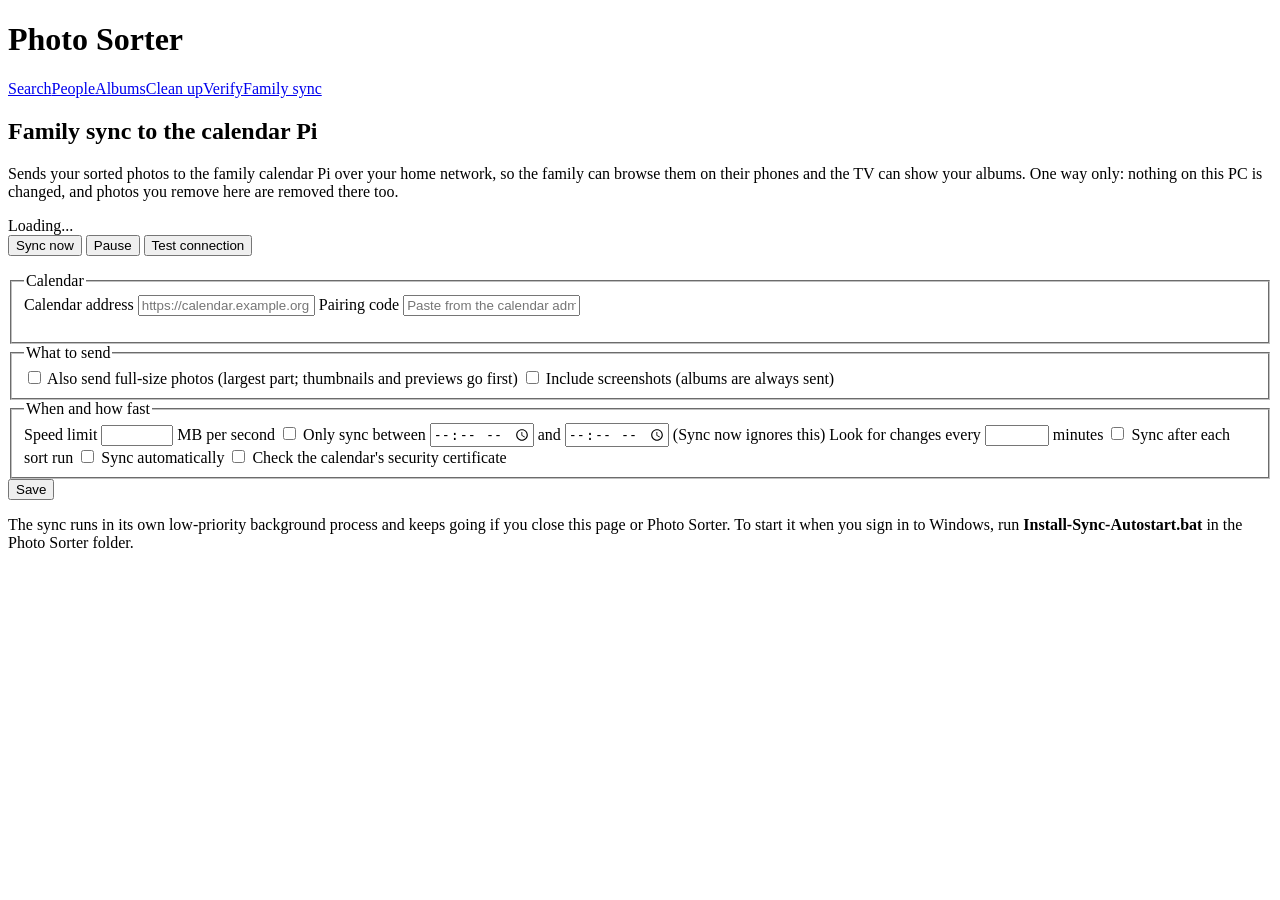
==== photosorter/web/static/sync.html @ e46b59b0 "Photo Sorter 0.5.0: Windows installer, in-app setup (GPU check, folders, model downloads, self-test)" ====
<!doctype html><html lang="en"><head><meta charset="utf-8"><title>Photo Sorter - Family sync</title>
<meta name="viewport" content="width=device-width,initial-scale=1"><link rel="stylesheet" href="/static/style.css"><link rel="icon" href="data:,"></head>
<body><header><h1>Photo Sorter</h1><nav aria-label="Pages"><a href="/">Search</a><a href="/people">People</a><a href="/albums">Albums</a><a href="/cleanup">Clean up</a><a href="/verify">Verify</a><a href="/sync" aria-current="page">Family sync</a></nav><a class="syncchip" id="syncchip" href="/sync" hidden></a></header>
<main class="sync page">
  <h2>Family sync to the calendar Pi</h2>
  <p class="status">Sends your sorted photos to the family calendar Pi over your home network, so the family can browse them on their phones and the TV can show your albums. One way only: nothing on this PC is changed, and photos you remove here are removed there too.</p>
  <section class="banner" id="line" role="status" aria-live="polite">Loading...</section>
  <section class="row-actions">
    <button id="now" class="primary">Sync now</button>
    <button id="pause">Pause</button>
    <button id="test">Test connection</button>
  </section>
  <p class="status" id="detail"></p>
  <form id="cfg" class="settings">
    <fieldset>
      <legend>Calendar</legend>
      <label>Calendar address <input id="pi_url" type="url" placeholder="https://calendar.example.org" autocomplete="off" spellcheck="false"></label>
      <label>Pairing code <input id="token" type="password" autocomplete="off" spellcheck="false" placeholder="Paste from the calendar admin: Display, Family photos"></label>
      <p class="status" id="paired"></p>
    </fieldset>
    <fieldset>
      <legend>What to send</legend>
      <label class="check"><input type="checkbox" id="include_full"> Also send full-size photos (largest part; thumbnails and previews go first)</label>
      <label class="check"><input type="checkbox" id="include_screenshots"> Include screenshots (albums are always sent)</label>
    </fieldset>
    <fieldset>
      <legend>When and how fast</legend>
      <label>Speed limit <input id="max_mbps" type="number" min="0.1" max="100" step="0.1" inputmode="decimal"> MB per second</label>
      <label class="check"><input type="checkbox" id="window_enabled"> Only sync between
        <input id="window_start" type="time"> and <input id="window_end" type="time"> (Sync now ignores this)</label>
      <label>Look for changes every <input id="interval_minutes" type="number" min="5" max="1440" step="5"> minutes</label>
      <label class="check"><input type="checkbox" id="auto_after_run"> Sync after each sort run</label>
      <label class="check"><input type="checkbox" id="enabled"> Sync automatically</label>
      <label class="check"><input type="checkbox" id="verify_tls"> Check the calendar's security certificate</label>
    </fieldset>
    <button type="submit" class="primary">Save</button>
    <p class="status" id="saved" role="status"></p>
  </form>
  <p class="status">The sync runs in its own low-priority background process and keeps going if you close this page or Photo Sorter. To start it when you sign in to Windows, run <b>Install-Sync-Autostart.bat</b> in the Photo Sorter folder.</p>
</main>
<script src="/static/common.js"></script>
<script src="/static/sync.js"></script>
</body></html>
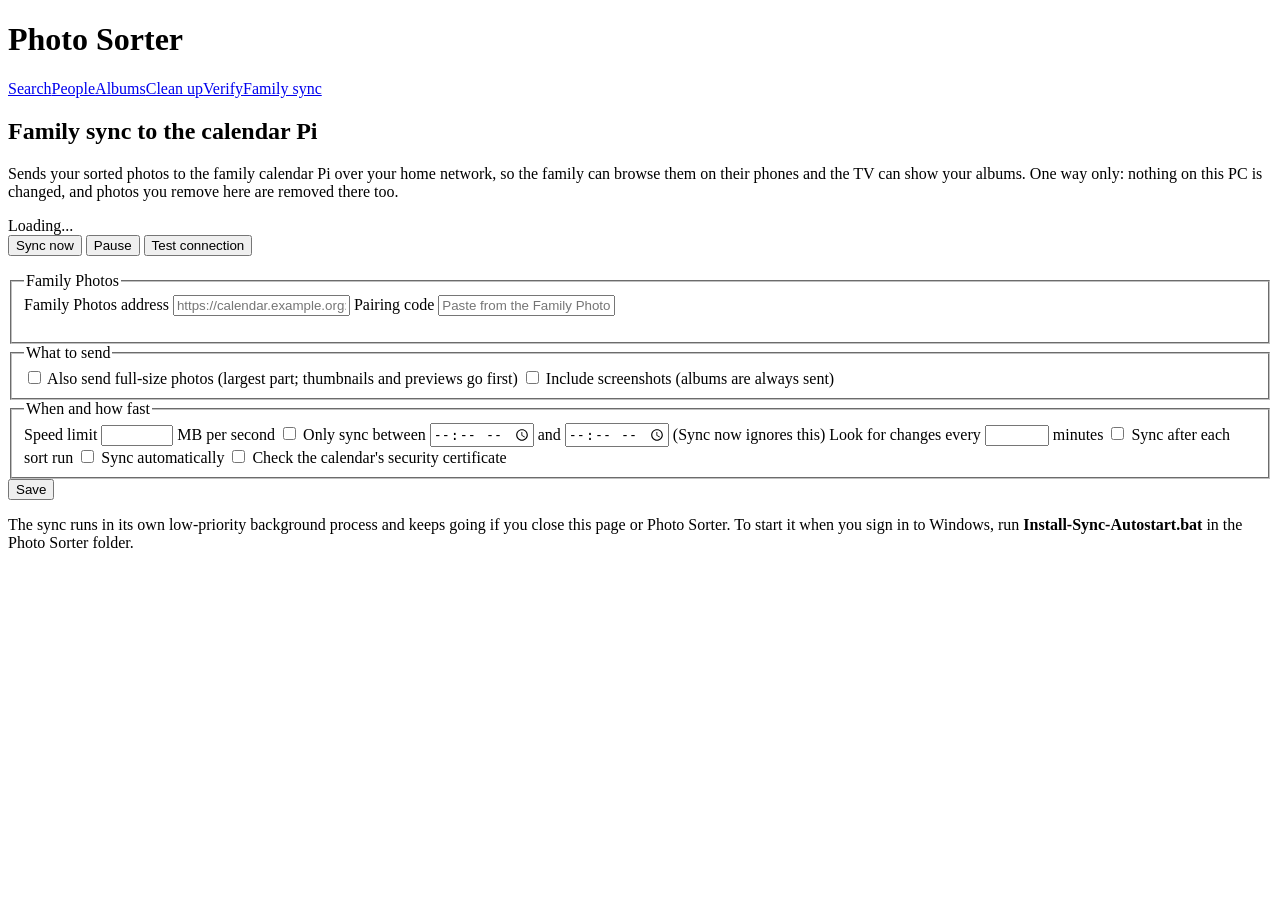
==== commit 4c575e4b: "Photo Sorter 0.5.1: sync to the Family Photos app (moved out of the family calendar)" ====
--- a/photosorter/web/static/sync.html
+++ b/photosorter/web/static/sync.html
@@ -13,9 +13,9 @@
   <p class="status" id="detail"></p>
   <form id="cfg" class="settings">
     <fieldset>
-      <legend>Calendar</legend>
-      <label>Calendar address <input id="pi_url" type="url" placeholder="https://calendar.example.org" autocomplete="off" spellcheck="false"></label>
-      <label>Pairing code <input id="token" type="password" autocomplete="off" spellcheck="false" placeholder="Paste from the calendar admin: Display, Family photos"></label>
+      <legend>Family Photos</legend>
+      <label>Family Photos address <input id="pi_url" type="url" placeholder="https://calendar.example.org:8443" autocomplete="off" spellcheck="false"></label>
+      <label>Pairing code <input id="token" type="password" autocomplete="off" spellcheck="false" placeholder="Paste from the Family Photos admin: Photo Sorter pairing"></label>
       <p class="status" id="paired"></p>
     </fieldset>
     <fieldset>
